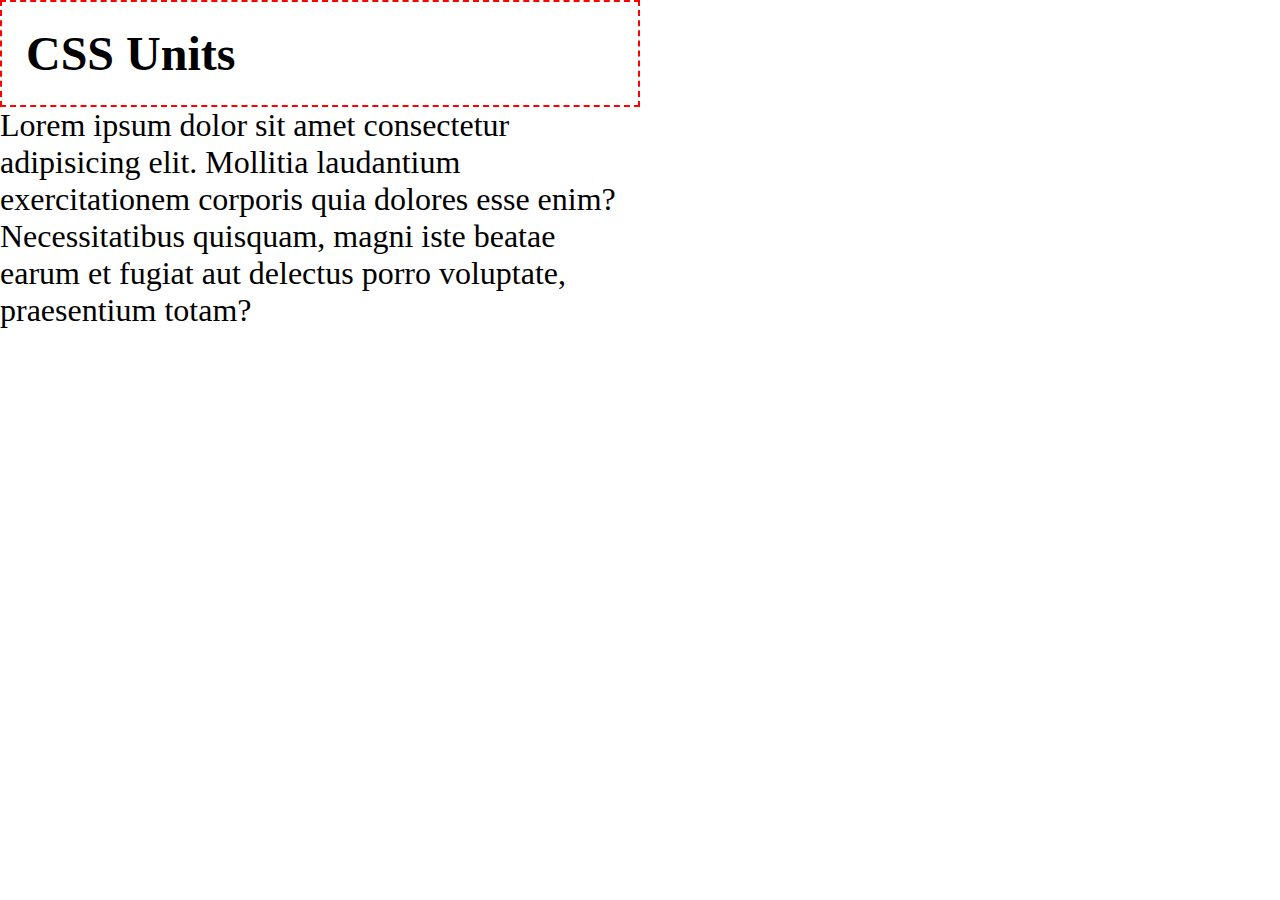
==== 05_lesson_starter/index.html @ 6513c2f5 "first commit" ====
<!DOCTYPE html>
<html lang="en">

<head>
    <meta charset="UTF-8">
    <meta http-equiv="X-UA-Compatible" content="IE=edge">
    <meta name="viewport" content="width=device-width, initial-scale=1.0">
    <title>Document</title>
    <link rel="stylesheet" href="css/style.css">
</head>

<body>
    <header>
        <h1>CSS Units</h1>
    </header>
    <main>
        <p>Lorem ipsum dolor sit amet consectetur adipisicing elit. Mollitia laudantium exercitationem corporis quia
            dolores esse enim? Necessitatibus quisquam, magni iste beatae earum et fugiat aut delectus porro voluptate,
            praesentium totam?</p>

    </main>
</body>

</html>
---- 05_lesson_starter/css/style.css ----
* {
    margin: 0;
    padding: 0;
    box-sizing: border-box;
}

body {
    min-height: 100vh;
}

h1 {
    border: 2px dashed red;
    width: 50%;
    font-size: 3rem;
    padding: 0.5em;
}

main {
    font-size: 2rem;
}

p {
    font-size: 2rem;
    width: 40ch;
}
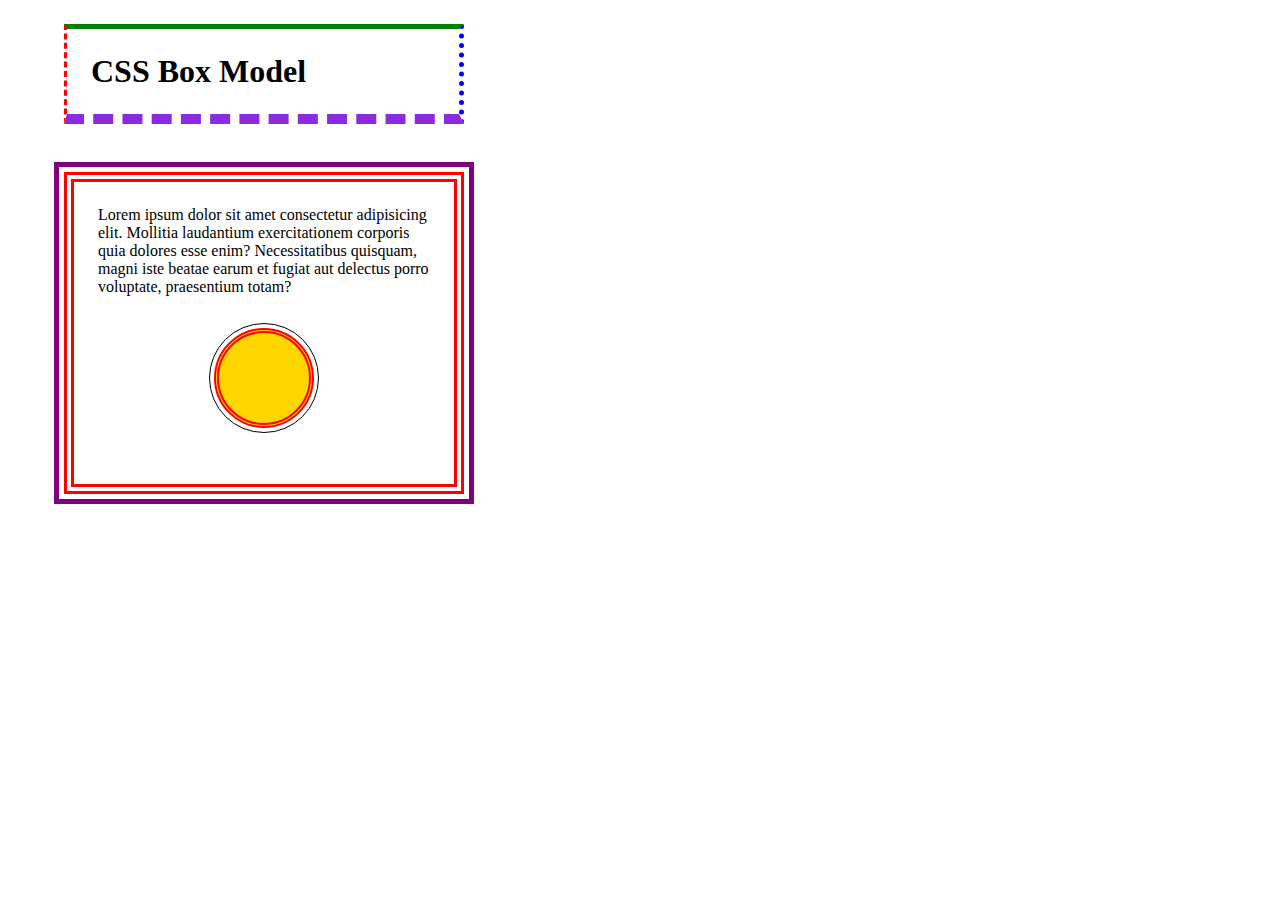
==== commit 6bbcdf43: "border box" ====
--- a/05_lesson_starter/index.html
+++ b/05_lesson_starter/index.html
@@ -1,24 +1,25 @@
 <!DOCTYPE html>
 <html lang="en">
+  <head>
+    <meta charset="UTF-8" />
+    <meta http-equiv="X-UA-Compatible" content="IE=edge" />
+    <meta name="viewport" content="width=device-width, initial-scale=1.0" />
+    <title>Document</title>
+    <link rel="stylesheet" href="css/style.css" />
+  </head>
 
-<head>
-    <meta charset="UTF-8">
-    <meta http-equiv="X-UA-Compatible" content="IE=edge">
-    <meta name="viewport" content="width=device-width, initial-scale=1.0">
-    <title>Document</title>
-    <link rel="stylesheet" href="css/style.css">
-</head>
-
-<body>
-    <header>
-        <h1>CSS Units</h1>
+  <body>
+    <header class="container1">
+      <h1>CSS Box Model</h1>
     </header>
-    <main>
-        <p>Lorem ipsum dolor sit amet consectetur adipisicing elit. Mollitia laudantium exercitationem corporis quia
-            dolores esse enim? Necessitatibus quisquam, magni iste beatae earum et fugiat aut delectus porro voluptate,
-            praesentium totam?</p>
-
+    <main class="container2">
+      <p>
+        Lorem ipsum dolor sit amet consectetur adipisicing elit. Mollitia
+        laudantium exercitationem corporis quia dolores esse enim?
+        Necessitatibus quisquam, magni iste beatae earum et fugiat aut delectus
+        porro voluptate, praesentium totam?
+      </p>
+      <div class="circle"></div>
     </main>
-</body>
-
-</html>+  </body>
+</html>
--- a/05_lesson_starter/css/style.css
+++ b/05_lesson_starter/css/style.css
@@ -4,22 +4,43 @@
     box-sizing: border-box;
 }
 
-body {
-    min-height: 100vh;
+.container1 {
+    border: dashed red;
+    border-top: 5px solid green;
+    border-right: 5px dotted blue;
+    border-bottom-width: 10px;
+    border-bottom-color: blueviolet;
+    width: 400px;
+    font-size: 1rem;
+    margin: 1.5em 2em 3em 4em;
+    /* margin-top: 1.5em;
+    margin-right: 2em;
+    margin-bottom: 2em;
+    margin-left: 2em; */
+    padding: 1.5em;
 }
 
-h1 {
-    border: 2px dashed red;
-    width: 50%;
-    font-size: 3rem;
-    padding: 0.5em;
+.container2 {
+    border: 10px double red;
+    width: 400px;
+    font-size: 1rem;
+    margin: 1.5em 2em 3em 4em;
+    /* margin-top: 1.5em;
+    margin-right: 2em;
+    margin-bottom: 2em;
+    margin-left: 2em; */
+    padding: 1.5em;
+    outline: 5px solid purple;
+    outline-offset: 5px;
 }
 
-main {
-    font-size: 2rem;
+.circle {
+    margin: 2rem auto;
+    background-color: gold;
+    width: 100px;
+    height: 100px;
+    border-radius: 50px;
+    border: 5px double red;
+    outline: 1px solid black;
+    outline-offset: 0.25rem;
 }
-
-p {
-    font-size: 2rem;
-    width: 40ch;
-}